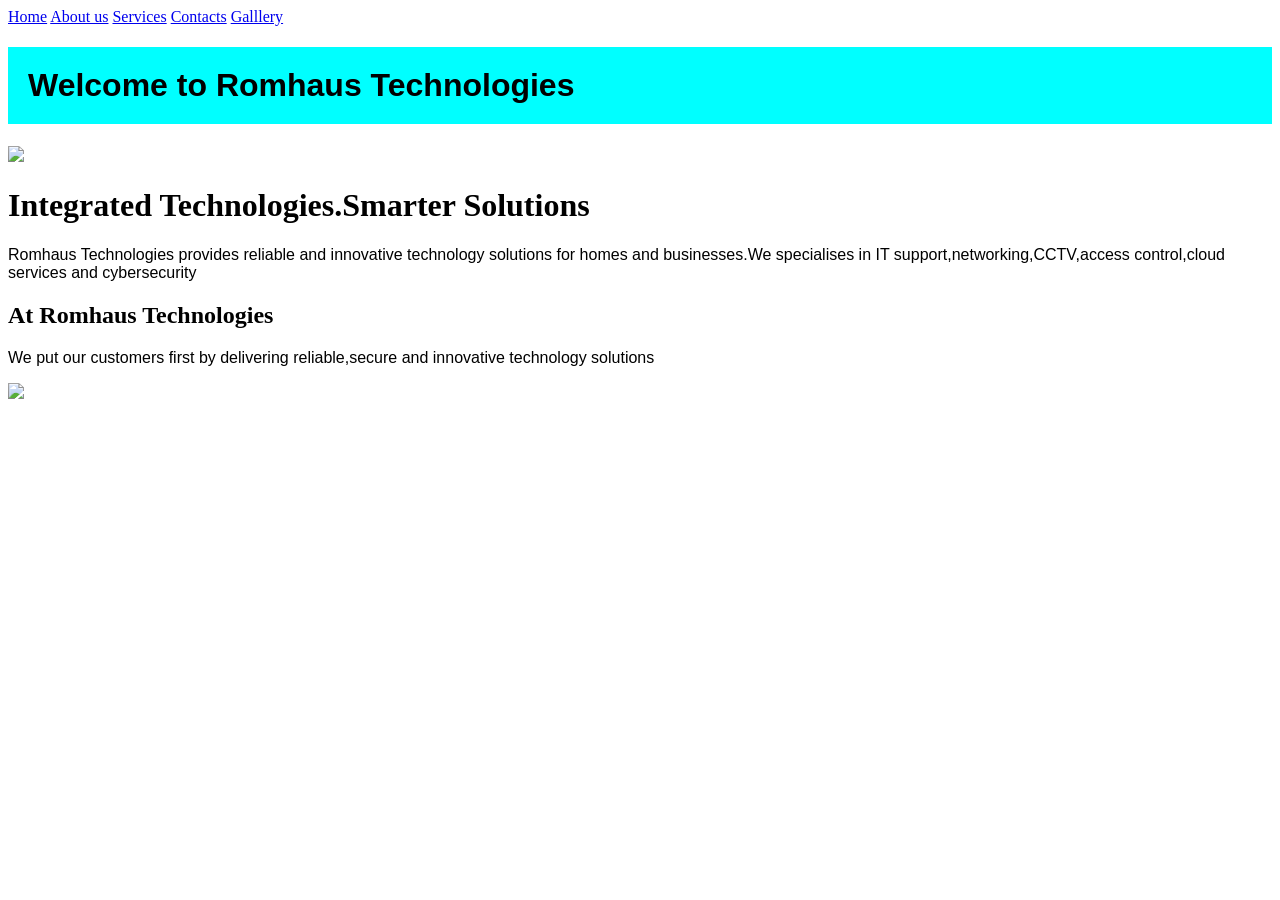
==== index.html @ 602d0d2c "Add files via upload" ====
<!DOCTYPE html>
<html>
    <head>
         <title>Home |Romhaus Technologies</title>
           <style> 
            .text { 
                font-family: Verdana, Geneva, Tahoma, sans-serif;
            }
             
           </style>
        <link rel="stylesheet" href="css/mystyle.css">
    </head>
    <body>
        <a class="nav" href="index.html">Home</a>
        <a class="nav" href="aboutus.html">About us</a>
        <a class="nav" href="services.html">Services</a>
        <a class="nav" href="contacts.html">Contacts</a>
        <a class="nav" href="gallery.html">Galllery</a>

        <h1 class="text" style="color: black; background-color: aqua; padding: 20px;">Welcome to Romhaus Technologies</h1>
        <img src="images/heroimage.jpg" width="100%"/>
        <h1>Integrated Technologies.Smarter Solutions</h1>
        <p class="text">Romhaus Technologies provides reliable and innovative technology solutions for homes and businesses.We specialises in IT support,networking,CCTV,access control,cloud services and cybersecurity</p>
        <h2>At Romhaus Technologies</h2>  
        <p class="text">We put our customers first by delivering reliable,secure and innovative technology solutions</p>
        <img src="images/IoT.jpg"/>
    </body>
</html>
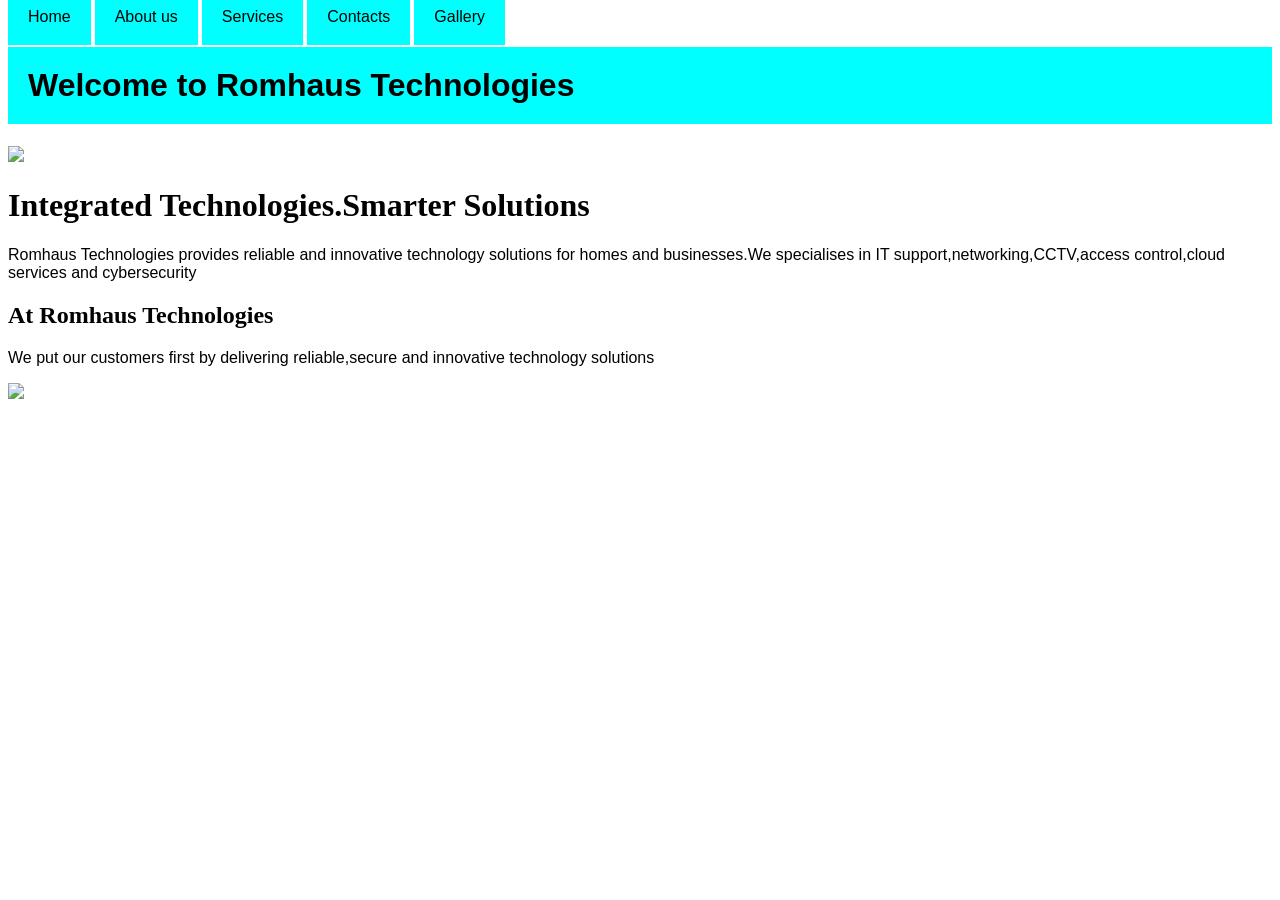
==== commit 049e3ac7: "Add files via upload" ====
--- a/index.html
+++ b/index.html
@@ -15,7 +15,7 @@
         <a class="nav" href="aboutus.html">About us</a>
         <a class="nav" href="services.html">Services</a>
         <a class="nav" href="contacts.html">Contacts</a>
-        <a class="nav" href="gallery.html">Galllery</a>
+        <a class="nav" href="gallery.html">Gallery</a>
 
         <h1 class="text" style="color: black; background-color: aqua; padding: 20px;">Welcome to Romhaus Technologies</h1>
         <img src="images/heroimage.jpg" width="100%"/>
--- a/css/mystyle.css
+++ b/css/mystyle.css
@@ -0,0 +1,12 @@
+.nav{ 
+    color: black; 
+    background-color: aqua; 
+    font-family: 'Segoe UI', Tahoma, Geneva, Verdana, sans-serif;padding: 20px;text-decoration: none; 
+} 
+.nav:hover{ 
+    background-color: bisque;
+} 
+/* 3. hover effect for buttons */ 
+.nav a :hover { 
+    background-color: aqua;color: black;transform: translateY( -2px);
+}
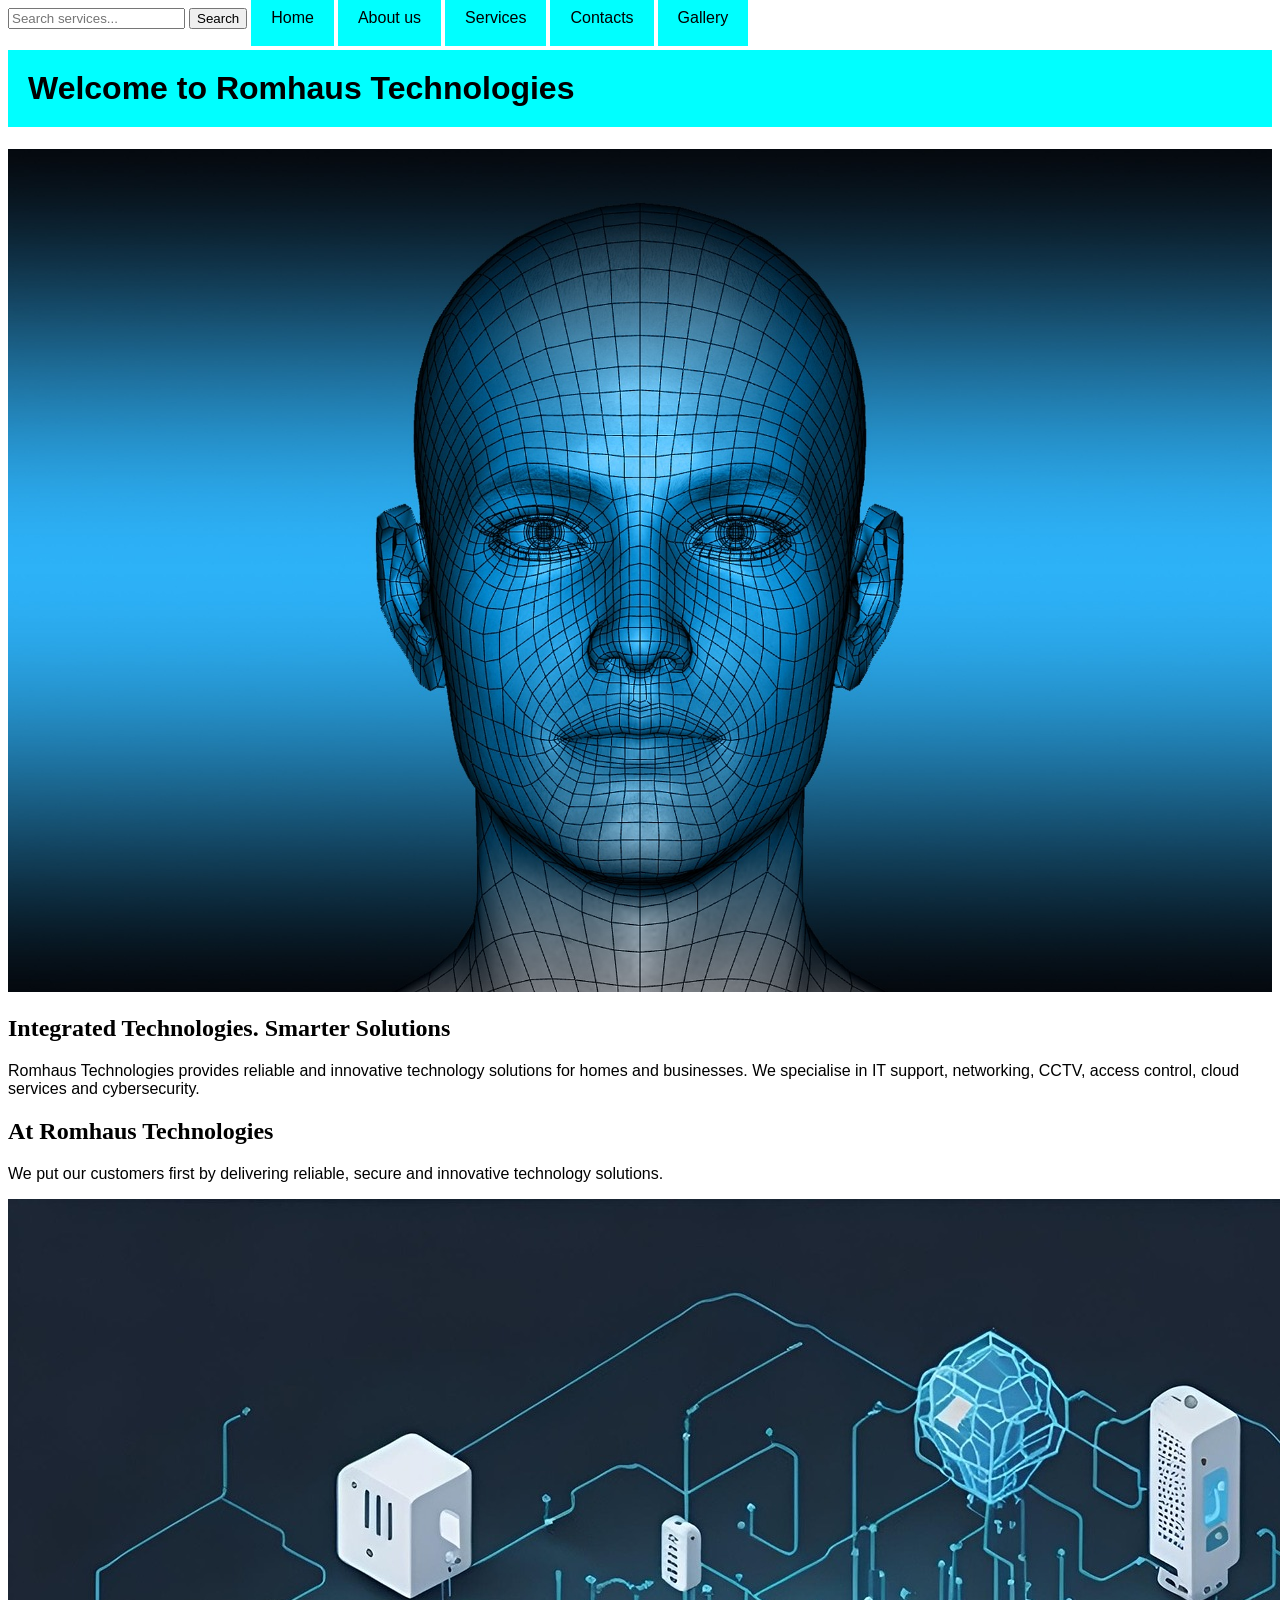
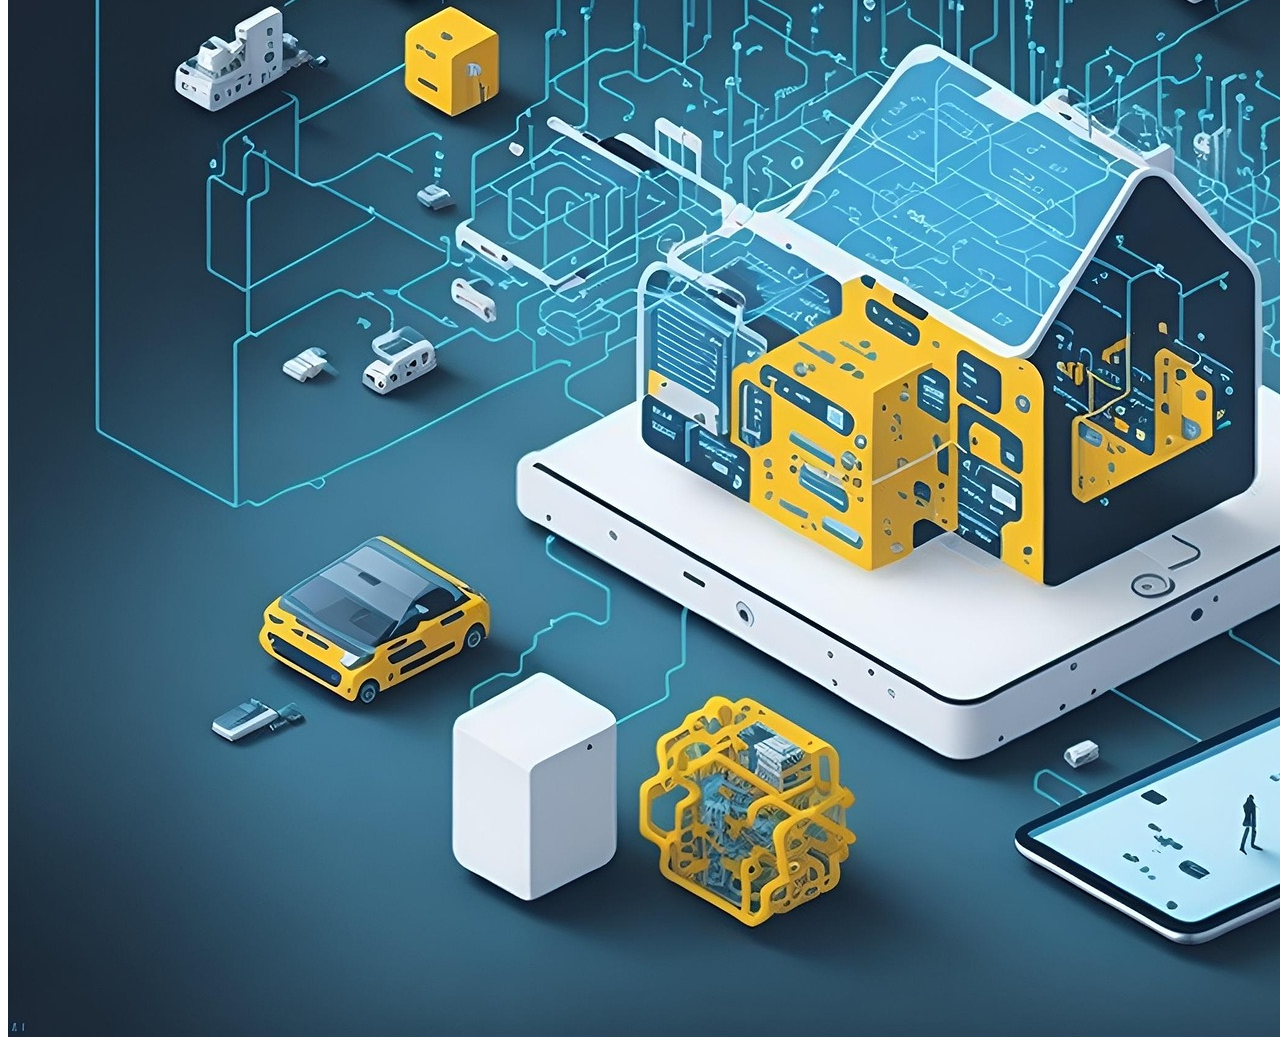
==== commit deb72d09: "Add files via upload" ====
--- a/index.html
+++ b/index.html
@@ -1,7 +1,10 @@
 <!DOCTYPE html>
-<html>
+<html lang="en">
     <head>
-         <title>Home |Romhaus Technologies</title>
+        <meta charset="UTF-8">
+        <meta name="viewport" content="width=device-width, initial-scale=1.0">
+        <title>Home | Romhaus Technologies | IT &amp; Security Solutions</title>
+        <meta name="description" content="Romhaus Technologies provides IT support, networking, CCTV, access control, cloud and cybersecurity solutions.">
            <style> 
             .text { 
                 font-family: Verdana, Geneva, Tahoma, sans-serif;
@@ -11,18 +14,27 @@
         <link rel="stylesheet" href="css/mystyle.css">
     </head>
     <body>
+        <input type="text" id="searchInput" placeholder="Search services...">
+        <button type="button" onclick="searchSite()">Search</button>
         <a class="nav" href="index.html">Home</a>
         <a class="nav" href="aboutus.html">About us</a>
         <a class="nav" href="services.html">Services</a>
         <a class="nav" href="contacts.html">Contacts</a>
         <a class="nav" href="gallery.html">Gallery</a>
 
-        <h1 class="text" style="color: black; background-color: aqua; padding: 20px;">Welcome to Romhaus Technologies</h1>
-        <img src="images/heroimage.jpg" width="100%"/>
-        <h1>Integrated Technologies.Smarter Solutions</h1>
-        <p class="text">Romhaus Technologies provides reliable and innovative technology solutions for homes and businesses.We specialises in IT support,networking,CCTV,access control,cloud services and cybersecurity</p>
+        <h1 class="text" style="color: black; background-color: aqua; padding: 20px;"> 
+            Welcome to Romhaus Technologies</h1>
+        <img src="images/heroimage.jpg" width="100%" alt="Blue wireframe face illustration">
+        <h2>Integrated Technologies. Smarter Solutions</h2>
+        <p class="text">Romhaus Technologies provides reliable and innovative technology solutions for homes and businesses. We specialise in IT support, networking, CCTV, access control, cloud services and cybersecurity.</p>
         <h2>At Romhaus Technologies</h2>  
-        <p class="text">We put our customers first by delivering reliable,secure and innovative technology solutions</p>
-        <img src="images/IoT.jpg"/>
+        <p class="text">We put our customers first by delivering reliable, secure and innovative  
+            technology solutions.</p>
+        <img src="images/IoT.jpg" alt="Internet of Things technology">
+   <script src="javascript/script.js"></script>
     </body>
 </html>
+
+
+
+
--- a/css/mystyle.css
+++ b/css/mystyle.css
@@ -6,7 +6,16 @@
 .nav:hover{ 
     background-color: bisque;
 } 
-/* 3. hover effect for buttons */ 
-.nav a :hover { 
-    background-color: aqua;color: black;transform: translateY( -2px);
+
+@media screen and (max-width: 600px) {
+    .nav {
+        display: block;
+        margin: 5px 0;
+    }
+    
+
+    img {
+        max-width: 100%;
+        height: auto;
+    }
 }
